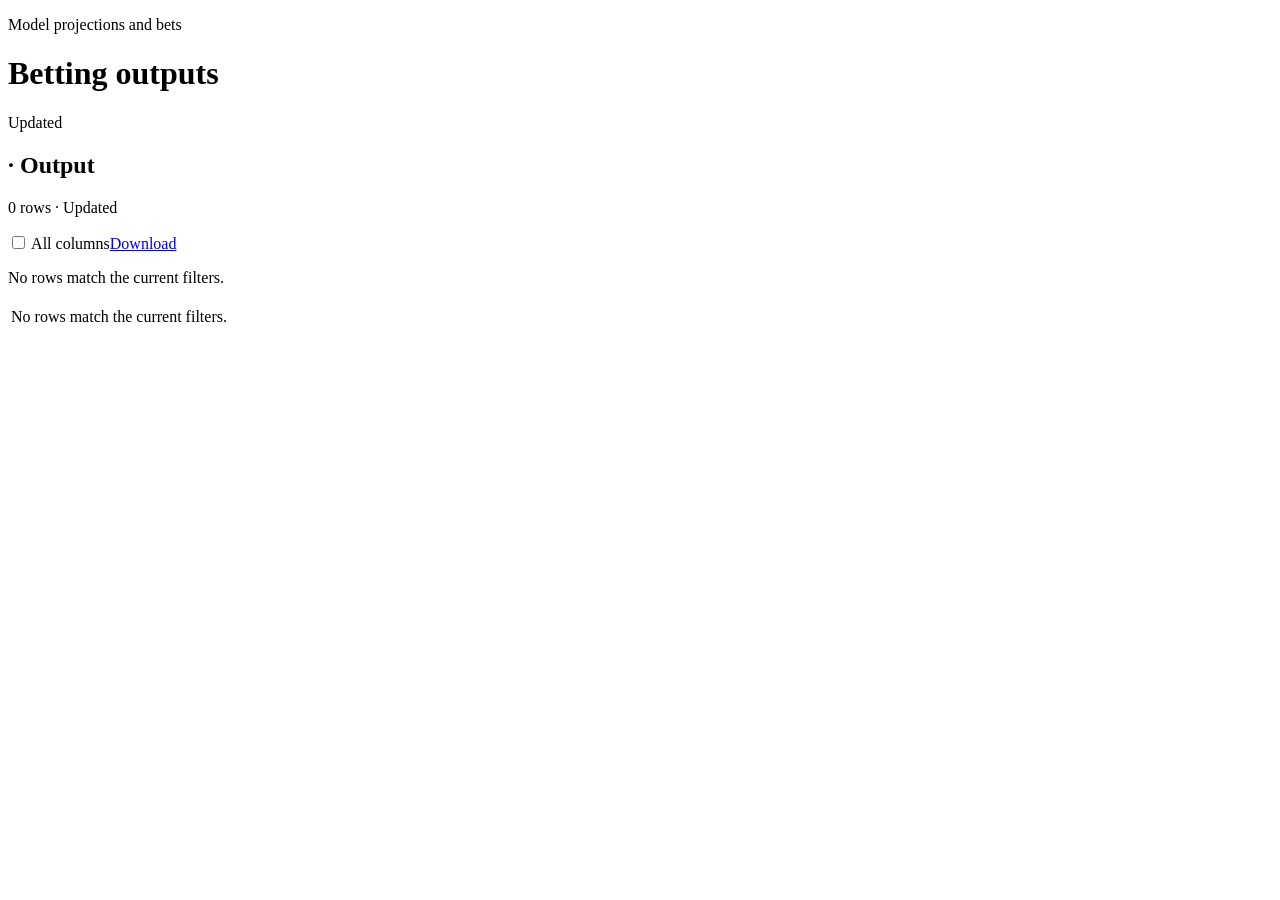
==== index.html @ bfa8bc97 "Restore full Greyhound form and pricing display" ====
<!DOCTYPE html><!--UBioDkwEmp7WnFShO5TyP--><html lang="en"><head><meta charSet="utf-8"/><meta name="viewport" content="width=device-width, initial-scale=1"/><link rel="stylesheet" href="/ModelOutput/_next/static/css/f14d00906d1256a8.css" data-precedence="next"/><link rel="preload" as="script" fetchPriority="low" href="/ModelOutput/_next/static/chunks/webpack-165f8cdcf49e0d02.js"/><script src="/ModelOutput/_next/static/chunks/4bd1b696-c023c6e3521b1417.js" async=""></script><script src="/ModelOutput/_next/static/chunks/255-7f49d5f9c744706d.js" async=""></script><script src="/ModelOutput/_next/static/chunks/main-app-a118ee320e47425d.js" async=""></script><script src="/ModelOutput/_next/static/chunks/app/page-3cd1b377b873ec33.js" async=""></script><title>Betting Model Review</title><meta name="description" content="Local dashboard for reviewing betting model outputs"/><script src="/ModelOutput/_next/static/chunks/polyfills-42372ed130431b0a.js" noModule=""></script></head><body><div hidden=""><!--$--><!--/$--></div><main class="shell"><header class="topbar"><div><p class="eyebrow">Model projections and bets</p><h1>Betting outputs</h1></div><div class="pathBlock"><span>Updated </span></div></header><nav class="sportNav" aria-label="Sport navigation"></nav><nav class="outputNav" aria-label=" outputs"></nav><section class="contentGrid"><section class="tablePanel"><div class="tableHeader"><div><h2> · <!-- -->Output</h2><p>0 rows<!-- --> · Updated </p></div><div class="tableActions"><label class="detailToggle"><input type="checkbox"/> All columns</label><a class="iconButton" href="/ModelOutput/api/file?file=" target="_blank" rel="noreferrer">Download</a></div></div><div class="phoneOutputs"><p class="empty">No rows match the current filters.</p></div><div class="tableWrap  "><table><thead><tr></tr></thead><tbody><tr><td colSpan="1" class="empty">No rows match the current filters.</td></tr></tbody></table></div></section></section></main><!--$--><!--/$--><script src="/ModelOutput/_next/static/chunks/webpack-165f8cdcf49e0d02.js" id="_R_" async=""></script><script>(self.__next_f=self.__next_f||[]).push([0])</script><script>self.__next_f.push([1,"1:\"$Sreact.fragment\"\n2:I[9766,[],\"\"]\n3:I[8924,[],\"\"]\n4:I[2307,[\"974\",\"static/chunks/app/page-3cd1b377b873ec33.js\"],\"default\"]\n5:I[5564,[\"974\",\"static/chunks/app/page-3cd1b377b873ec33.js\"],\"default\"]\n6:I[4431,[],\"OutletBoundary\"]\n8:I[5278,[],\"AsyncMetadataOutlet\"]\na:I[4431,[],\"ViewportBoundary\"]\nc:I[4431,[],\"MetadataBoundary\"]\nd:\"$Sreact.suspense\"\nf:I[7150,[],\"\"]\n:HL[\"/ModelOutput/_next/static/css/f14d00906d1256a8.css\",\"style\"]\n"])</script><script>self.__next_f.push([1,"0:{\"P\":null,\"b\":\"UBioDkwEmp7WnFShO5TyP\",\"p\":\"/ModelOutput\",\"c\":[\"\",\"\"],\"i\":false,\"f\":[[[\"\",{\"children\":[\"__PAGE__\",{}]},\"$undefined\",\"$undefined\",true],[\"\",[\"$\",\"$1\",\"c\",{\"children\":[[[\"$\",\"link\",\"0\",{\"rel\":\"stylesheet\",\"href\":\"/ModelOutput/_next/static/css/f14d00906d1256a8.css\",\"precedence\":\"next\",\"crossOrigin\":\"$undefined\",\"nonce\":\"$undefined\"}]],[\"$\",\"html\",null,{\"lang\":\"en\",\"children\":[\"$\",\"body\",null,{\"children\":[\"$\",\"$L2\",null,{\"parallelRouterKey\":\"children\",\"error\":\"$undefined\",\"errorStyles\":\"$undefined\",\"errorScripts\":\"$undefined\",\"template\":[\"$\",\"$L3\",null,{}],\"templateStyles\":\"$undefined\",\"templateScripts\":\"$undefined\",\"notFound\":[[[\"$\",\"title\",null,{\"children\":\"404: This page could not be found.\"}],[\"$\",\"div\",null,{\"style\":{\"fontFamily\":\"system-ui,\\\"Segoe UI\\\",Roboto,Helvetica,Arial,sans-serif,\\\"Apple Color Emoji\\\",\\\"Segoe UI Emoji\\\"\",\"height\":\"100vh\",\"textAlign\":\"center\",\"display\":\"flex\",\"flexDirection\":\"column\",\"alignItems\":\"center\",\"justifyContent\":\"center\"},\"children\":[\"$\",\"div\",null,{\"children\":[[\"$\",\"style\",null,{\"dangerouslySetInnerHTML\":{\"__html\":\"body{color:#000;background:#fff;margin:0}.next-error-h1{border-right:1px solid rgba(0,0,0,.3)}@media (prefers-color-scheme:dark){body{color:#fff;background:#000}.next-error-h1{border-right:1px solid rgba(255,255,255,.3)}}\"}}],[\"$\",\"h1\",null,{\"className\":\"next-error-h1\",\"style\":{\"display\":\"inline-block\",\"margin\":\"0 20px 0 0\",\"padding\":\"0 23px 0 0\",\"fontSize\":24,\"fontWeight\":500,\"verticalAlign\":\"top\",\"lineHeight\":\"49px\"},\"children\":404}],[\"$\",\"div\",null,{\"style\":{\"display\":\"inline-block\"},\"children\":[\"$\",\"h2\",null,{\"style\":{\"fontSize\":14,\"fontWeight\":400,\"lineHeight\":\"49px\",\"margin\":0},\"children\":\"This page could not be found.\"}]}]]}]}]],[]],\"forbidden\":\"$undefined\",\"unauthorized\":\"$undefined\"}]}]}]]}],{\"children\":[\"__PAGE__\",[\"$\",\"$1\",\"c\",{\"children\":[[\"$\",\"$L4\",null,{\"children\":[\"$\",\"$L5\",null,{}]}],null,[\"$\",\"$L6\",null,{\"children\":[\"$L7\",[\"$\",\"$L8\",null,{\"promise\":\"$@9\"}]]}]]}],{},null,false]},null,false],[\"$\",\"$1\",\"h\",{\"children\":[null,[[\"$\",\"$La\",null,{\"children\":\"$Lb\"}],null],[\"$\",\"$Lc\",null,{\"children\":[\"$\",\"div\",null,{\"hidden\":true,\"children\":[\"$\",\"$d\",null,{\"fallback\":null,\"children\":\"$Le\"}]}]}]]}],false]],\"m\":\"$undefined\",\"G\":[\"$f\",[]],\"s\":false,\"S\":true}\n"])</script><script>self.__next_f.push([1,"b:[[\"$\",\"meta\",\"0\",{\"charSet\":\"utf-8\"}],[\"$\",\"meta\",\"1\",{\"name\":\"viewport\",\"content\":\"width=device-width, initial-scale=1\"}]]\n7:null\n"])</script><script>self.__next_f.push([1,"9:{\"metadata\":[[\"$\",\"title\",\"0\",{\"children\":\"Betting Model Review\"}],[\"$\",\"meta\",\"1\",{\"name\":\"description\",\"content\":\"Local dashboard for reviewing betting model outputs\"}]],\"error\":null,\"digest\":\"$undefined\"}\n"])</script><script>self.__next_f.push([1,"e:\"$9:metadata\"\n"])</script></body></html>
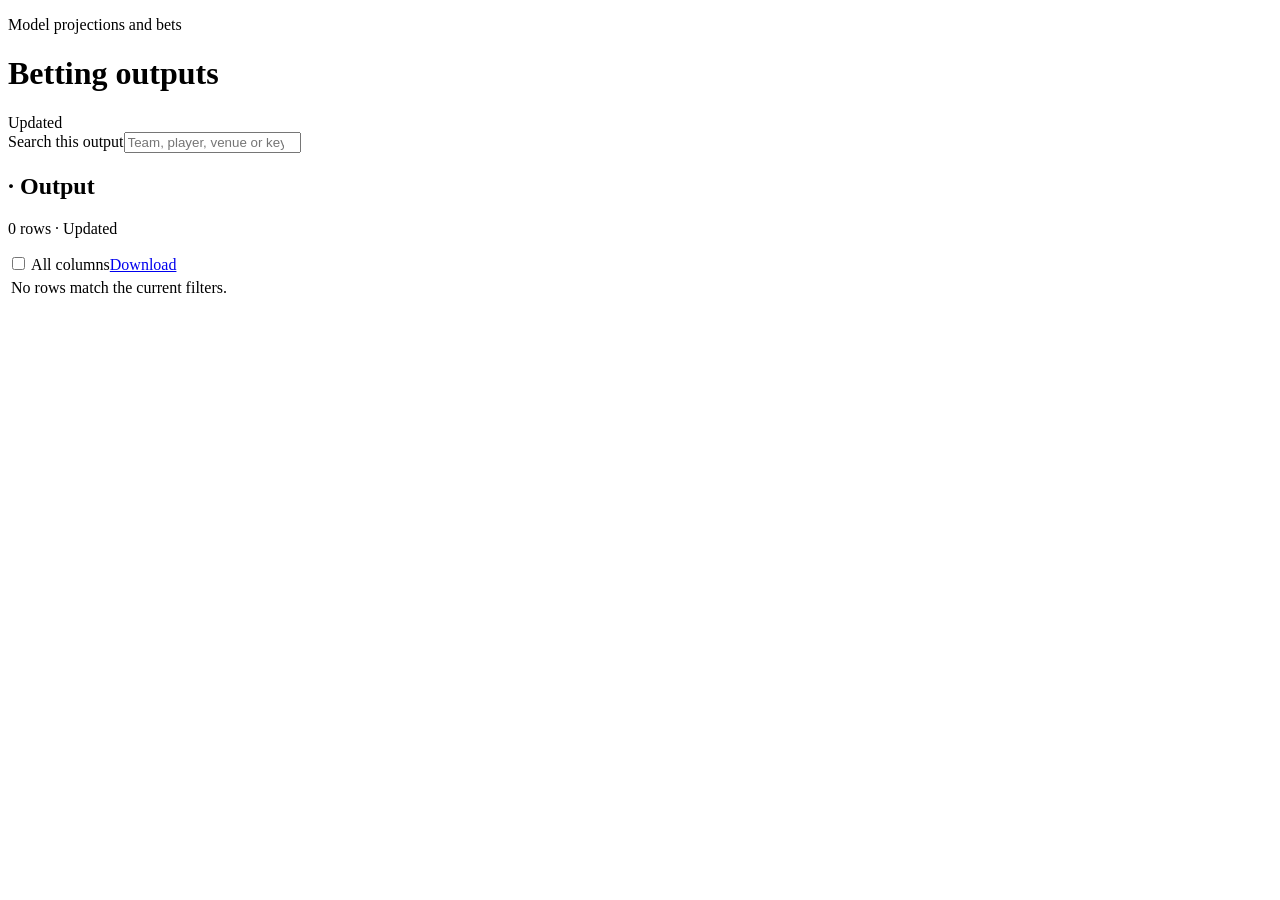
==== commit 46f4c576: "Improve mobile and desktop output navigation and rendering" ====
--- a/index.html
+++ b/index.html
@@ -1 +1 @@
-<!DOCTYPE html><!--UBioDkwEmp7WnFShO5TyP--><html lang="en"><head><meta charSet="utf-8"/><meta name="viewport" content="width=device-width, initial-scale=1"/><link rel="stylesheet" href="/ModelOutput/_next/static/css/f14d00906d1256a8.css" data-precedence="next"/><link rel="preload" as="script" fetchPriority="low" href="/ModelOutput/_next/static/chunks/webpack-165f8cdcf49e0d02.js"/><script src="/ModelOutput/_next/static/chunks/4bd1b696-c023c6e3521b1417.js" async=""></script><script src="/ModelOutput/_next/static/chunks/255-7f49d5f9c744706d.js" async=""></script><script src="/ModelOutput/_next/static/chunks/main-app-a118ee320e47425d.js" async=""></script><script src="/ModelOutput/_next/static/chunks/app/page-3cd1b377b873ec33.js" async=""></script><title>Betting Model Review</title><meta name="description" content="Local dashboard for reviewing betting model outputs"/><script src="/ModelOutput/_next/static/chunks/polyfills-42372ed130431b0a.js" noModule=""></script></head><body><div hidden=""><!--$--><!--/$--></div><main class="shell"><header class="topbar"><div><p class="eyebrow">Model projections and bets</p><h1>Betting outputs</h1></div><div class="pathBlock"><span>Updated </span></div></header><nav class="sportNav" aria-label="Sport navigation"></nav><nav class="outputNav" aria-label=" outputs"></nav><section class="contentGrid"><section class="tablePanel"><div class="tableHeader"><div><h2> · <!-- -->Output</h2><p>0 rows<!-- --> · Updated </p></div><div class="tableActions"><label class="detailToggle"><input type="checkbox"/> All columns</label><a class="iconButton" href="/ModelOutput/api/file?file=" target="_blank" rel="noreferrer">Download</a></div></div><div class="phoneOutputs"><p class="empty">No rows match the current filters.</p></div><div class="tableWrap  "><table><thead><tr></tr></thead><tbody><tr><td colSpan="1" class="empty">No rows match the current filters.</td></tr></tbody></table></div></section></section></main><!--$--><!--/$--><script src="/ModelOutput/_next/static/chunks/webpack-165f8cdcf49e0d02.js" id="_R_" async=""></script><script>(self.__next_f=self.__next_f||[]).push([0])</script><script>self.__next_f.push([1,"1:\"$Sreact.fragment\"\n2:I[9766,[],\"\"]\n3:I[8924,[],\"\"]\n4:I[2307,[\"974\",\"static/chunks/app/page-3cd1b377b873ec33.js\"],\"default\"]\n5:I[5564,[\"974\",\"static/chunks/app/page-3cd1b377b873ec33.js\"],\"default\"]\n6:I[4431,[],\"OutletBoundary\"]\n8:I[5278,[],\"AsyncMetadataOutlet\"]\na:I[4431,[],\"ViewportBoundary\"]\nc:I[4431,[],\"MetadataBoundary\"]\nd:\"$Sreact.suspense\"\nf:I[7150,[],\"\"]\n:HL[\"/ModelOutput/_next/static/css/f14d00906d1256a8.css\",\"style\"]\n"])</script><script>self.__next_f.push([1,"0:{\"P\":null,\"b\":\"UBioDkwEmp7WnFShO5TyP\",\"p\":\"/ModelOutput\",\"c\":[\"\",\"\"],\"i\":false,\"f\":[[[\"\",{\"children\":[\"__PAGE__\",{}]},\"$undefined\",\"$undefined\",true],[\"\",[\"$\",\"$1\",\"c\",{\"children\":[[[\"$\",\"link\",\"0\",{\"rel\":\"stylesheet\",\"href\":\"/ModelOutput/_next/static/css/f14d00906d1256a8.css\",\"precedence\":\"next\",\"crossOrigin\":\"$undefined\",\"nonce\":\"$undefined\"}]],[\"$\",\"html\",null,{\"lang\":\"en\",\"children\":[\"$\",\"body\",null,{\"children\":[\"$\",\"$L2\",null,{\"parallelRouterKey\":\"children\",\"error\":\"$undefined\",\"errorStyles\":\"$undefined\",\"errorScripts\":\"$undefined\",\"template\":[\"$\",\"$L3\",null,{}],\"templateStyles\":\"$undefined\",\"templateScripts\":\"$undefined\",\"notFound\":[[[\"$\",\"title\",null,{\"children\":\"404: This page could not be found.\"}],[\"$\",\"div\",null,{\"style\":{\"fontFamily\":\"system-ui,\\\"Segoe UI\\\",Roboto,Helvetica,Arial,sans-serif,\\\"Apple Color Emoji\\\",\\\"Segoe UI Emoji\\\"\",\"height\":\"100vh\",\"textAlign\":\"center\",\"display\":\"flex\",\"flexDirection\":\"column\",\"alignItems\":\"center\",\"justifyContent\":\"center\"},\"children\":[\"$\",\"div\",null,{\"children\":[[\"$\",\"style\",null,{\"dangerouslySetInnerHTML\":{\"__html\":\"body{color:#000;background:#fff;margin:0}.next-error-h1{border-right:1px solid rgba(0,0,0,.3)}@media (prefers-color-scheme:dark){body{color:#fff;background:#000}.next-error-h1{border-right:1px solid rgba(255,255,255,.3)}}\"}}],[\"$\",\"h1\",null,{\"className\":\"next-error-h1\",\"style\":{\"display\":\"inline-block\",\"margin\":\"0 20px 0 0\",\"padding\":\"0 23px 0 0\",\"fontSize\":24,\"fontWeight\":500,\"verticalAlign\":\"top\",\"lineHeight\":\"49px\"},\"children\":404}],[\"$\",\"div\",null,{\"style\":{\"display\":\"inline-block\"},\"children\":[\"$\",\"h2\",null,{\"style\":{\"fontSize\":14,\"fontWeight\":400,\"lineHeight\":\"49px\",\"margin\":0},\"children\":\"This page could not be found.\"}]}]]}]}]],[]],\"forbidden\":\"$undefined\",\"unauthorized\":\"$undefined\"}]}]}]]}],{\"children\":[\"__PAGE__\",[\"$\",\"$1\",\"c\",{\"children\":[[\"$\",\"$L4\",null,{\"children\":[\"$\",\"$L5\",null,{}]}],null,[\"$\",\"$L6\",null,{\"children\":[\"$L7\",[\"$\",\"$L8\",null,{\"promise\":\"$@9\"}]]}]]}],{},null,false]},null,false],[\"$\",\"$1\",\"h\",{\"children\":[null,[[\"$\",\"$La\",null,{\"children\":\"$Lb\"}],null],[\"$\",\"$Lc\",null,{\"children\":[\"$\",\"div\",null,{\"hidden\":true,\"children\":[\"$\",\"$d\",null,{\"fallback\":null,\"children\":\"$Le\"}]}]}]]}],false]],\"m\":\"$undefined\",\"G\":[\"$f\",[]],\"s\":false,\"S\":true}\n"])</script><script>self.__next_f.push([1,"b:[[\"$\",\"meta\",\"0\",{\"charSet\":\"utf-8\"}],[\"$\",\"meta\",\"1\",{\"name\":\"viewport\",\"content\":\"width=device-width, initial-scale=1\"}]]\n7:null\n"])</script><script>self.__next_f.push([1,"9:{\"metadata\":[[\"$\",\"title\",\"0\",{\"children\":\"Betting Model Review\"}],[\"$\",\"meta\",\"1\",{\"name\":\"description\",\"content\":\"Local dashboard for reviewing betting model outputs\"}]],\"error\":null,\"digest\":\"$undefined\"}\n"])</script><script>self.__next_f.push([1,"e:\"$9:metadata\"\n"])</script></body></html>+<!DOCTYPE html><!--_FVBSLw6zFOnZJongDi18--><html lang="en"><head><meta charSet="utf-8"/><meta name="viewport" content="width=device-width, initial-scale=1"/><link rel="stylesheet" href="/ModelOutput/_next/static/css/1cd646d130b86b04.css" data-precedence="next"/><link rel="preload" as="script" fetchPriority="low" href="/ModelOutput/_next/static/chunks/webpack-3160f4400dca5691.js"/><script src="/ModelOutput/_next/static/chunks/9bc8e0fb-91caa04c7581d5b1.js" async=""></script><script src="/ModelOutput/_next/static/chunks/27-d6407878d7d76599.js" async=""></script><script src="/ModelOutput/_next/static/chunks/main-app-b87cc3e83b64fb66.js" async=""></script><script src="/ModelOutput/_next/static/chunks/app/page-bad2d11178c2c204.js" async=""></script><title>Betting Model Review</title><meta name="description" content="Local dashboard for reviewing betting model outputs"/><script src="/ModelOutput/_next/static/chunks/polyfills-42372ed130431b0a.js" noModule=""></script></head><body><div hidden=""><!--$--><!--/$--></div><main class="shell"><header class="topbar"><div><p class="eyebrow">Model projections and bets</p><h1>Betting outputs</h1></div><div class="pathBlock"><span>Updated </span></div></header><nav class="sportNav" aria-label="Sport navigation"></nav><nav class="outputNav" aria-label=" outputs"></nav><section class="searchBand" aria-label="Find output rows"><label>Search this output<input type="search" placeholder="Team, player, venue or keyword" value=""/></label></section><section class="contentGrid"><section class="tablePanel"><div class="tableHeader"><div><h2> · <!-- -->Output</h2><p role="status" aria-live="polite">0 rows<!-- --> · Updated </p></div><div class="tableActions"><label class="detailToggle"><input type="checkbox"/> All columns</label><a class="iconButton" href="/ModelOutput/api/file?file=" target="_blank" rel="noreferrer">Download</a></div></div><div tabindex="0" role="region" aria-label=" output table; scroll to see more columns" class="tableWrap  "><table><thead><tr></tr></thead><tbody><tr><td colSpan="1" class="empty">No rows match the current filters.</td></tr></tbody></table></div></section></section></main><!--$--><!--/$--><script src="/ModelOutput/_next/static/chunks/webpack-3160f4400dca5691.js" id="_R_" async=""></script><script>(self.__next_f=self.__next_f||[]).push([0])</script><script>self.__next_f.push([1,"1:\"$Sreact.fragment\"\n2:I[7972,[],\"\"]\n3:I[8514,[],\"\"]\n4:I[3931,[\"974\",\"static/chunks/app/page-bad2d11178c2c204.js\"],\"default\"]\n5:I[1380,[\"974\",\"static/chunks/app/page-bad2d11178c2c204.js\"],\"default\"]\n6:I[1297,[],\"OutletBoundary\"]\n8:I[9628,[],\"AsyncMetadataOutlet\"]\na:I[1297,[],\"ViewportBoundary\"]\nc:I[1297,[],\"MetadataBoundary\"]\nd:\"$Sreact.suspense\"\nf:I[7840,[],\"\"]\n:HL[\"/ModelOutput/_next/static/css/1cd646d130b86b04.css\",\"style\"]\n"])</script><script>self.__next_f.push([1,"0:{\"P\":null,\"b\":\"-FVBSLw6zFOnZJongDi18\",\"p\":\"/ModelOutput\",\"c\":[\"\",\"\"],\"i\":false,\"f\":[[[\"\",{\"children\":[\"__PAGE__\",{}]},\"$undefined\",\"$undefined\",true],[\"\",[\"$\",\"$1\",\"c\",{\"children\":[[[\"$\",\"link\",\"0\",{\"rel\":\"stylesheet\",\"href\":\"/ModelOutput/_next/static/css/1cd646d130b86b04.css\",\"precedence\":\"next\",\"crossOrigin\":\"$undefined\",\"nonce\":\"$undefined\"}]],[\"$\",\"html\",null,{\"lang\":\"en\",\"children\":[\"$\",\"body\",null,{\"children\":[\"$\",\"$L2\",null,{\"parallelRouterKey\":\"children\",\"error\":\"$undefined\",\"errorStyles\":\"$undefined\",\"errorScripts\":\"$undefined\",\"template\":[\"$\",\"$L3\",null,{}],\"templateStyles\":\"$undefined\",\"templateScripts\":\"$undefined\",\"notFound\":[[[\"$\",\"title\",null,{\"children\":\"404: This page could not be found.\"}],[\"$\",\"div\",null,{\"style\":{\"fontFamily\":\"system-ui,\\\"Segoe UI\\\",Roboto,Helvetica,Arial,sans-serif,\\\"Apple Color Emoji\\\",\\\"Segoe UI Emoji\\\"\",\"height\":\"100vh\",\"textAlign\":\"center\",\"display\":\"flex\",\"flexDirection\":\"column\",\"alignItems\":\"center\",\"justifyContent\":\"center\"},\"children\":[\"$\",\"div\",null,{\"children\":[[\"$\",\"style\",null,{\"dangerouslySetInnerHTML\":{\"__html\":\"body{color:#000;background:#fff;margin:0}.next-error-h1{border-right:1px solid rgba(0,0,0,.3)}@media (prefers-color-scheme:dark){body{color:#fff;background:#000}.next-error-h1{border-right:1px solid rgba(255,255,255,.3)}}\"}}],[\"$\",\"h1\",null,{\"className\":\"next-error-h1\",\"style\":{\"display\":\"inline-block\",\"margin\":\"0 20px 0 0\",\"padding\":\"0 23px 0 0\",\"fontSize\":24,\"fontWeight\":500,\"verticalAlign\":\"top\",\"lineHeight\":\"49px\"},\"children\":404}],[\"$\",\"div\",null,{\"style\":{\"display\":\"inline-block\"},\"children\":[\"$\",\"h2\",null,{\"style\":{\"fontSize\":14,\"fontWeight\":400,\"lineHeight\":\"49px\",\"margin\":0},\"children\":\"This page could not be found.\"}]}]]}]}]],[]],\"forbidden\":\"$undefined\",\"unauthorized\":\"$undefined\"}]}]}]]}],{\"children\":[\"__PAGE__\",[\"$\",\"$1\",\"c\",{\"children\":[[\"$\",\"$L4\",null,{\"children\":[\"$\",\"$L5\",null,{}]}],null,[\"$\",\"$L6\",null,{\"children\":[\"$L7\",[\"$\",\"$L8\",null,{\"promise\":\"$@9\"}]]}]]}],{},null,false]},null,false],[\"$\",\"$1\",\"h\",{\"children\":[null,[[\"$\",\"$La\",null,{\"children\":\"$Lb\"}],null],[\"$\",\"$Lc\",null,{\"children\":[\"$\",\"div\",null,{\"hidden\":true,\"children\":[\"$\",\"$d\",null,{\"fallback\":null,\"children\":\"$Le\"}]}]}]]}],false]],\"m\":\"$undefined\",\"G\":[\"$f\",[]],\"s\":false,\"S\":true}\n"])</script><script>self.__next_f.push([1,"b:[[\"$\",\"meta\",\"0\",{\"charSet\":\"utf-8\"}],[\"$\",\"meta\",\"1\",{\"name\":\"viewport\",\"content\":\"width=device-width, initial-scale=1\"}]]\n7:null\n"])</script><script>self.__next_f.push([1,"9:{\"metadata\":[[\"$\",\"title\",\"0\",{\"children\":\"Betting Model Review\"}],[\"$\",\"meta\",\"1\",{\"name\":\"description\",\"content\":\"Local dashboard for reviewing betting model outputs\"}]],\"error\":null,\"digest\":\"$undefined\"}\n"])</script><script>self.__next_f.push([1,"e:\"$9:metadata\"\n"])</script></body></html>
